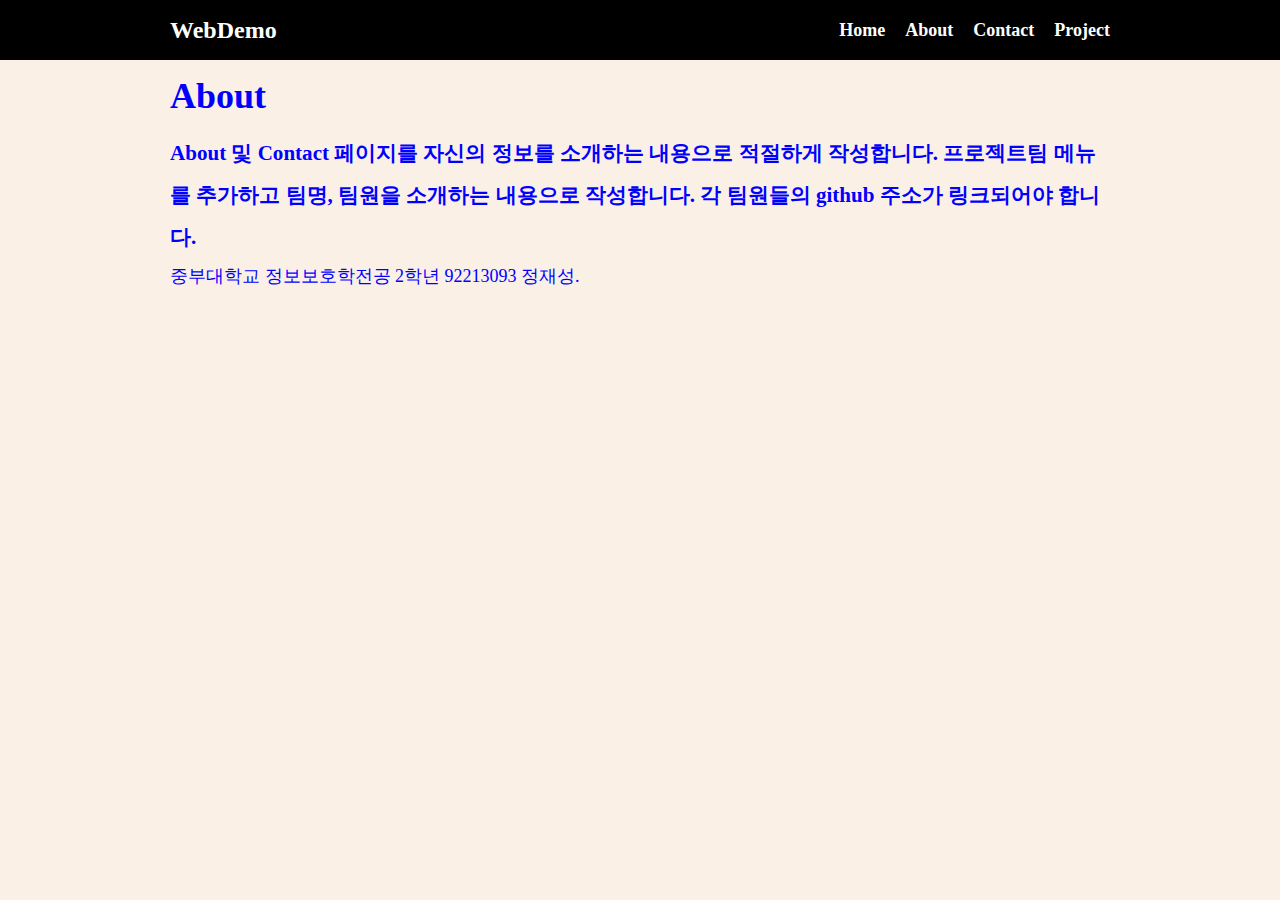
==== 2Week about.html @ b487191e "first commit" ====
<!DOCTYPE html>
<html lang="en">
  <head>
    <meta charset="UTF-8" />
    <meya
      name="viewport"
      content="widt=device-witd,
        intial-scale=1.0"
    />
    <title>웹프로그래밍 DEMO</title>
    <link rel="stylesheet" href="2Week.css" />
  </head>

  <body>
    <!-- 메뉴 -->
    <nav class="navbar">
      <div class="container">
        <div class="logo">WebDemo</div>
        <ul class="nav">
          <li><a href="/">Home</a></li>
          <li><a href="2Week about.html">About</a></li>
          <li><a href="2Week contact.html">Contact</a></li>
          <li><a href="2Week team.html">Project</a></li>
        </ul>
      </div>
    </nav>

    <!-- 메인섹션 -->
    <section class="main">
      <div class="container">
        <h1>About</h1>

        <h3>
          About 및 Contact 페이지를 자신의 정보를 소개하는 내용으로 적절하게
          작성합니다. 프로젝트팀 메뉴를 추가하고 팀명, 팀원을 소개하는 내용으로
          작성합니다. 각 팀원들의 github 주소가 링크되어야 합니다.
        </h3>

        <p>중부대학교 정보보호학전공 2학년 92213093 정재성.</p>
      </div>
    </section>

    <script src="2Week.js"></script>
  </body>
</html>
---- 2Week.css ----
* {
  box-sizing: border-box;
  padding: 0;
  margin: 0;
}

body {
  background-color: linen;
  color: #333;
  font-size: 18px;
  /* 줄간격 */
  line-height: 1.5;
}

.container {
  max-width: 1000px;
  margin: 0 auto;
  padding: 0 30px;
}

.main {
  color: blue;
  line-height: 2;
}

/*
h1 {
  color: red;
}*/

.navbar {
  background-color: black;
  color: #fff;
  height: 60px;
}

.navbar .container {
  display: flex;
  flex-direction: row;
  justify-content: space-between;
  align-items: center;
  height: 100%;
}

.navbar ul {
  display: flex;
  flex-direction: row;
  list-style-type: none;
}

.navbar ul li {
  margin-left: 20px;
}

.navbar .logo {
  font-size: x-large;
  font-weight: bold;
}

.navbar a {
  color: white;
  text-decoration: none;
  font-size: 18px;
  font-weight: bold;
}

.navbar a:hover {
  border-bottom: 2px #fff solid;
  color: #ddd;
  background-color: #aaa;
}

button {
  padding: 5px 10px;
  margin: 5px 10px;
  font-size: large;
  font-weight: bold;
  background-color: lightgray;
  border-radius: 5px;
}

button:hover {
  background-color: yellow;
  color: red;
}
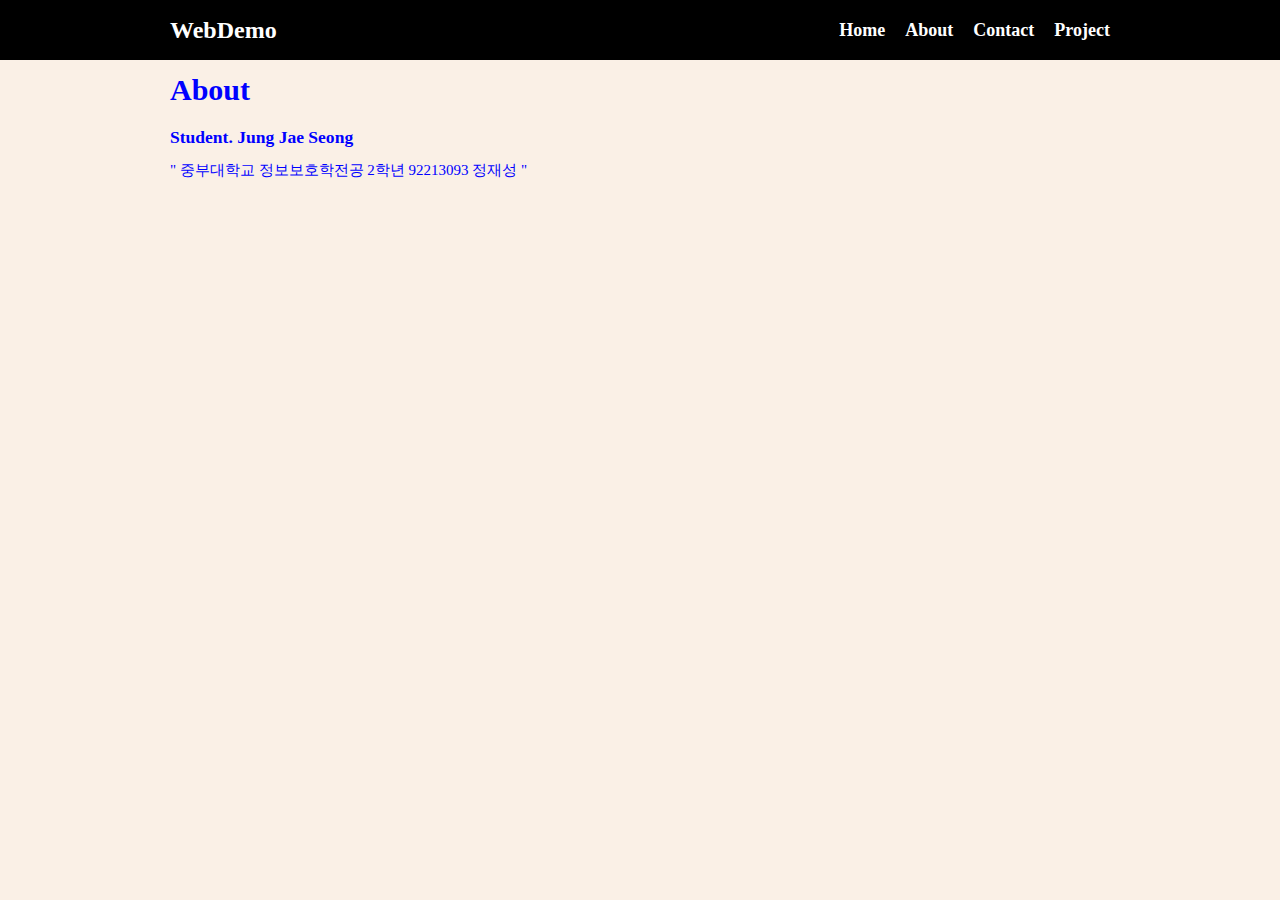
==== commit c423a8ce: "1st" ====
--- a/2Week about.html
+++ b/2Week about.html
@@ -17,7 +17,7 @@
       <div class="container">
         <div class="logo">WebDemo</div>
         <ul class="nav">
-          <li><a href="/">Home</a></li>
+          <li><a href="2Week.html">Home</a></li>
           <li><a href="2Week about.html">About</a></li>
           <li><a href="2Week contact.html">Contact</a></li>
           <li><a href="2Week team.html">Project</a></li>
@@ -30,13 +30,9 @@
       <div class="container">
         <h1>About</h1>
 
-        <h3>
-          About 및 Contact 페이지를 자신의 정보를 소개하는 내용으로 적절하게
-          작성합니다. 프로젝트팀 메뉴를 추가하고 팀명, 팀원을 소개하는 내용으로
-          작성합니다. 각 팀원들의 github 주소가 링크되어야 합니다.
-        </h3>
+        <h3>Student. Jung Jae Seong</h3>
 
-        <p>중부대학교 정보보호학전공 2학년 92213093 정재성.</p>
+        <p>" 중부대학교 정보보호학전공 2학년 92213093 정재성 "</p>
       </div>
     </section>
 
--- a/2Week.css
+++ b/2Week.css
@@ -7,7 +7,7 @@
 body {
   background-color: linen;
   color: #333;
-  font-size: 18px;
+  font-size: 15px;
   /* 줄간격 */
   line-height: 1.5;
 }
